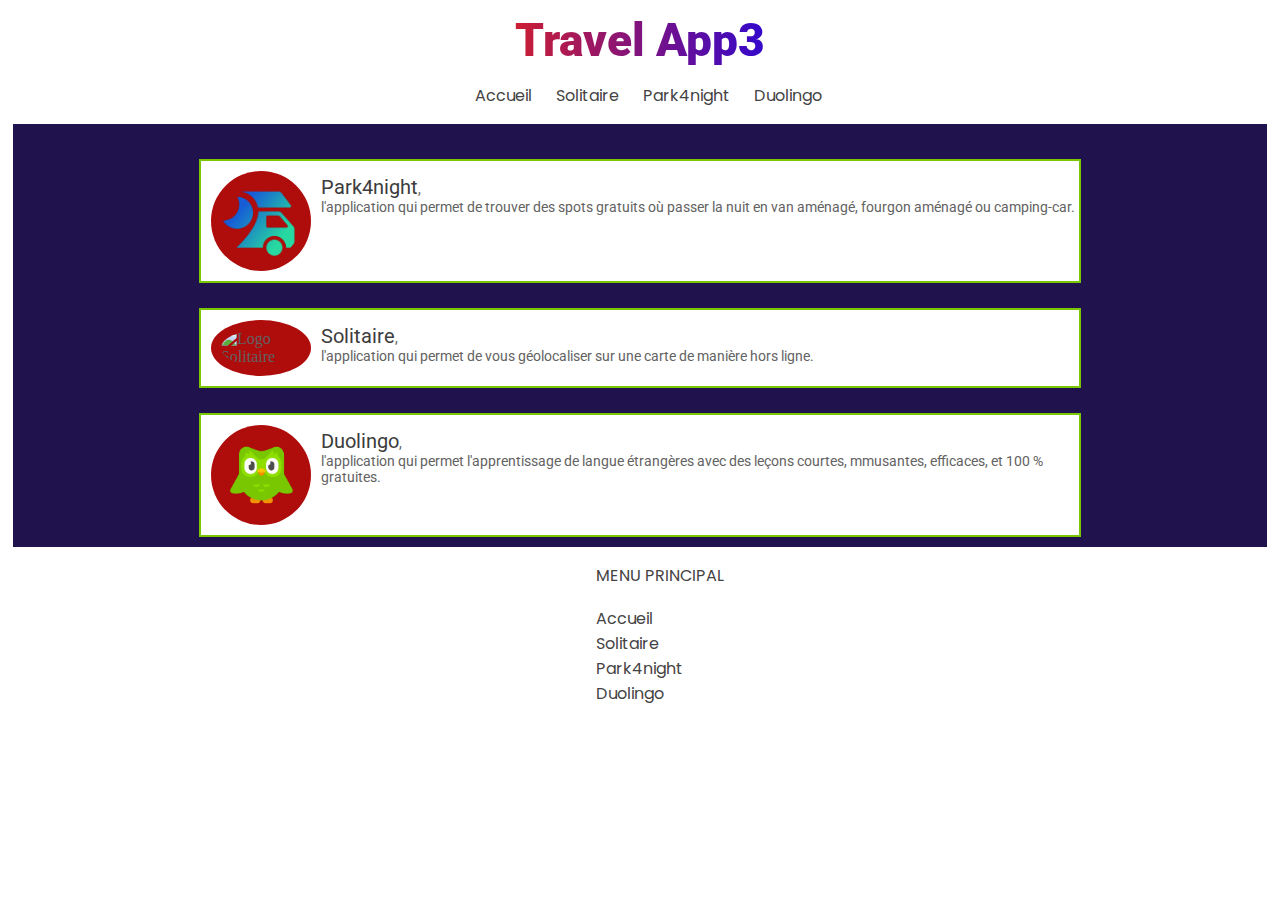
==== index.html @ 0b33c69d "Développer un site web présentant 3 applications mobiles" ====
<!DOCTYPE html>
<html lang="en">

<head>
    <meta charset="UTF-8">
    <meta name="viewport" content="width=device-width, initial-scale=1.0">
    <title>App Favorites</title>
    <link href="https://fonts.googleapis.com/css2?family=Archivo+Black&family=Poppins:wght@300;400&display=swap"
        rel="stylesheet">
        <link href="https://fonts.googleapis.com/css2?family=Roboto&family=Varela+Round&display=swap" rel="stylesheet">
    <link rel="stylesheet" href="style.css">
</head>

<body class="index-body">
    <header>
        <h1 class="index-h1">Travel App3</h1>
        <nav class="index-nav">
            <ul class="index-nav-ul">
                <li class="index-nav-li"><a href="index.html" class="index-nav-liens">Accueil</a></li>
                <li class="index-nav-li"><a href="Solitaire.html" class="index-nav-liens">Solitaire</a></li>
                <li class="index-nav-li"><a href="Park4night.html" class="index-nav-liens">Park4night</a></li>
                <li class="index-nav-li"><a href="Duolingo.html" class="index-nav-liens">Duolingo</a></li>
            </ul>
        </nav>
    </header>

    <main class="index-main">

        <Article class="index-bloc-intro">

            <div class="index-bloc-intro1">
            <img src="images/park4night.png" alt="Logo Park4night" class="index-img-logo">
            <p class="index-p"><span class="index-text-appli">Park4night</span>,<br>l'application qui permet de trouver des spots gratuits où passer la nuit en van aménagé, fourgon aménagé ou camping-car.</p>
            </div >

            <div class="index-bloc-intro2">
            <img src="images/" alt="Logo Solitaire" class="index-img-logo">
            <p class="index-p"><span class="index-text-appli">Solitaire</span>,<br> l'application qui permet de vous géolocaliser sur une carte de manière hors ligne.</p>
            </div>

            <div class="index-bloc-intro3">
                <img src="images/duolingo.png" alt="Logo Duolingo" class="index-img-logo">
                <p class="index-p"><span class="index-text-appli">Duolingo</span>,<br> l'application qui permet l'apprentissage de langue étrangères avec des leçons courtes, mmusantes, efficaces, et 100 % gratuites.</p>          
            </div>  

        </Article>
       

    </main>
    <footer class="index-footer">
            <ul class="index-footer-ul">
                <li class="index-footer-li">MENU PRINCIPAL</li><br>
                <li class="index-footer-li"><a href="index.html" class="index-footer-liens">Accueil</a></li>
                <li class="index-footer-li"><a href="Solitaire.html" class="index-footer-liens">Solitaire</a></li>
                <li class="park-footer-li"> <a href="Park4night.html" class="index-footer-liens">Park4night</a></li>
                <li class="index-footer-li"><a href="Duolingo.html" class="index-footer-liens">Duolingo</a></li>
            </ul>

    </footer>

</body>

</html>
---- style.css ----
/* Index nav*/

.index-body {
    margin:1%;
}
.index-nav {
    display: flex;
    justify-content: center;
}

.index-nav-li {
    list-style: none;
    margin-right: 1.5em;
}

.index-nav-ul {
    display: flex;
}

.index-nav-liens, .index-footer-liens, .index-footer-li {
    color: rgb(68, 67, 67);
    text-decoration: none;
    font-family: 'Poppins', sans-serif;
}

.index-nav-liens:hover, .index-footer-liens:hover {
    text-decoration: underline;
}

/* Index Main*/

.index-h1 {
    padding-top: 0%;
    text-align: center;
    font-size: 46px;
    color: rgb(78, 73, 73);
    font-family: 'Roboto', sans-serif;
    margin-top: 5px;
    margin-bottom: 0;
    font-weight: 900;
    background: linear-gradient(to right, rgb(255, 0, 0), rgb(255, 38, 0), blue, rgb(15, 1, 65));
    background-clip: text;
    -webkit-background-clip: text;
    -webkit-text-fill-color: transparent;
}

.index-h2 {
color: white;
padding-top: 2%;
text-align: center;
}

.index-main {
    background-color: #20124d;
}

.index-bloc-intro {
    color: #636262;
    padding-top: 10px;
    padding-bottom: 10px;
}

.index-bloc-intro1, .index-bloc-intro2, .index-bloc-intro3  {
    display: flex;
    background-color: white;
    width: 70%;
    margin: auto;
    margin-top: 2%;   
    border:2px solid #78c701; 
}

.index-text-appli {
    font-size: 20px;
   color: #3c3c3c;
}

.index-p {
    font-size: 14px;
    font-family: 'Roboto', sans-serif;
}

.index-img-logo {
    width: 80px;
    padding: 10px;
    margin: 10px;
    background-color: rgb(175, 12, 12);
    border-radius: 75%;
    
}

/* Index footer*/

.index-footer {
    display: flex;   
    justify-content: center;
}

.index-footer-li {
    list-style: none;
}

/* Solitaire Header*/

.solitaire-main {
    background-color: #1f2123;
}

.solitaire-header {
    display: flex;
    justify-content: center;   
    margin-bottom: 0; 
}

.solitaire-p3 {
    font-size: 14px;
    font-family: 'Raleway', sans-serif;
}
.solitaire-p {
    color: #363636;
    font-size: 14px;    
    margin: 7px;
    text-align: center;
}


.solitaire-p2 {
    color: #636262;
    font-size: 12px;    
    margin: 7px;
    text-align: center;
}

.solitaire-p3 {
    font-size: 14px;
    font-size: 14px;
    color: white;
}


.solitaire-header-bloc2 {
    display: flex;
   
}

.solitaire-header-bloc3 {
    background-color: #2f7246;
}

.solitaire-nav-ul {
    display: flex;
    justify-content: center;
    margin: 0;   
    padding: 0; 
}

.solitaire-nav-li {
    list-style: none;  
    margin: 9px;
}

.solitaire-nav-liens {
    color: white;
    text-decoration: none;
    font-family: 'Raleway', sans-serif; 
    font-size: 12px;
    padding: 10px;
}

.solitaire-nav-liens:hover {
    background-color: #055831;    
}

.solitaire-logo-app {
    display: flex;
    justify-content: center;
}

.solitaire-ul-app {
    display: flex;   
    list-style: none;
    margin: 0;
}

.solitaire-règles {
    list-style: none;
}

/* Solitaire main*/

.solitaire-h1, .solitaire-p, .solitaire-p1, .solitaire-ul-app, .solitaire-footer-ul, .solitaire-h2, .solitaire-p4 {
    font-family: 'Open Sans', sans-serif;
}

.solitaire-h1 {
    font-size: 45px;
}

.solitaire-h2 {
    font-size: 20px; 
    color: white; 
    margin-left: 40px;  
}

.solitaire-p {
    color: #3c3c3c;
}

.solitaire-p1 {
    color: #095943;
    font-size: 20px;
    font-weight: 600;
}

.solitaire-p4 {
    color: #636262;
    font-size: 14px;
    font-weight: 700;
}

.solitaire-p3 {
    color: #636262;
    font-size: 14px;
    font-weight: 700;
}

.solitaire-section1 {
    display: flex;    
}

.solitaire-bloc1 {
    border: 1px solid rgb(163, 162, 162);
    margin: 5px;
    width: 40%;
}

.solitaire-bloc3 {
    display: flex;
    flex-direction: column;
    align-items: center;
}

.solitaire-section2 {
    border: 1px solid rgb(189, 188, 188);
    margin: 0 0px 5px 5px;
}

.solitaire-bloc2 {
    border: 1px solid rgb(189, 188, 188);
    margin: 5px 5px 5px 0;
    padding: 10px;
    width: 60%;
}

.solitaire-bloc1a {
    background-color: #1f2123;
}
.solitaire-bloc1aa {
    display: flex;    
    background-color: white;
}

.solitaire-img-carte {
    width: 160px;
    margin: 5px;
    
    }

/* Solitaire footer*/
.solitaire-footer {
    background-color: #0e0f10;
}

.solitaire-footer-ul {
    list-style: none;
    display: flex;
    justify-content: center;
    padding-top: 10px;
}


.solitaire-footer-li {
    padding: 0 15px;

}

.solitaire-footer-liens {
    color: white;
    text-decoration: none; 
    font-size: 15px;
}

.solitaire-footer-liens:hover {
    text-decoration: underline;
}


.solitaire-footer-bloc2{
    display: flex;
    justify-content: center;
    padding: 0;
    margin: 0;
    font-family: 'Open Sans', sans-serif;
}



/* Duolingo nav */

.duo-body {
    max-width: 1100px;

}

.duo-header {
    background-image: url(images/duo-header.png);
    background-size: cover 90%;
    padding: 80px;
    background-position: center;
}

.duo-nav {
    padding: 10px;
}

.duo-nav-ul {
    display: flex;
    justify-content: center;
    padding: 0;
    margin: 0;
}

.duo-nav-li {
    font-family: varela, sans-serif;
    list-style: none;
    margin: 1%;
    font-size: 20px;
    font-weight: 700;
}

.duo-nav-liens {
    text-decoration: none;
    color: white;
    border: 2px solid white;
    border-radius: 15px;
    padding: 8px;
    background-color: #78c701;
}

.duo-nav-liens:hover {
    background-color: #69a50f;
}

.duo-nav {
    background-color: rgba(24, 60, 107, .4);
    border-radius: 3em;
}



/* Duolingo main */

.duo-main {
    margin: 50px;
    line-height: 1;
}

.duo-h1 {
    text-align: center;
    margin-bottom: 90px;
    font-weight: 800;
    font-size: 30px;
    color: white;

}

.duo-h1,
.duo-h2,
.duo-h3,
.duo-p,
.duo-copyright,
.duo-footer-liens {
    font-family: varela, sans-serif;
}

.duo-h2 {
    color: #78c701;
    font-size: 20px;
}

.duo-h3 {
    color: #78c701;
    font-size: 20px;
    font-weight: 800;
}

.duo-p {
    color: #878787;
    font-size: 14px;
}

.duo-bloc-main1 {
    display: flex;
    flex-direction: row;
    justify-content: space-around;
    margin: 10px 0;
    padding: 20px 0;
}

.duo-bloc-intro1 {
    display: flex;
    justify-content: center;
    margin-bottom: 1%;
}

.duo-bloc-intro2 {
    padding-bottom: 1%;
}

.duo-ul-main {
    display: flex;
    flex-wrap: wrap;
    list-style: none;

}

.duo-img-teach {
    width: 30px;
}

.duo-img-history {
    height: 170px;
    margin-right: 5px;

}

.duo-bloc-history {
    display: flex;
    align-items: center;
}

.duo-img-gif1 {
    width: 35%;
}

.duo-img-main {
    width: 45%;
    object-fit: contain;
    margin: 10px;
}

.duo-img-download {
    width: 100px;
    border: 1px solid #3c3c3c;
    border-radius: 3em;
    padding: 5px;
}

.Download:hover {
    font-size: 15px;
    font-weight: 900;
    text-decoration: underline;
}

.duo-img-download:hover {
    background-color: #d1cbcb;

}

/* Duolingo footer */

.duo-img-logo:hover {
    border: 2px solid white;
}

.duo-copyright,
.duo-footer-liens {
    color: white;
    text-decoration: none;
    font-size: 12px;
}

.duo-copyright:hover,
.duo-footer-liens:hover {
    color: white;
    text-decoration: underline;
    font-size: 12px;
}

.duo-footer1 {
    display: flex;
    justify-content: space-between;
    margin: auto;
}

.duo-footer {
    display: flex;
    justify-content: space-around;
    padding: 40px;
    background-image: url(images/duo-footer.png);
}

/* Park4night nav */

#park-img-logo {
    width: 60px;
}

.park-h2,
.park-text-intro {
    color: white;
    text-align: center;
    font-weight: 800;
}

.park-h2 {
    margin: 40px 0 0;
    font-size: 50px;
}

.park-h3 {
    color: white;
    font-size: 16px;
    font-family: 'Roboto', sans-serif;
}

.park-text-intro {
    text-align: center;
    font-size: 30px;
    margin: 0 0 30px;
}

.park-header {
    background-image: url(images/park4night-van.png);
    background-size: 100%;
    background-repeat: no-repeat;
}

.park-bloc-nav {
    display: flex;
    justify-content: space-between;
}

.park-bloc-nav1 {
    display: flex;
}

.park-nav-ul {
    display: flex;
    align-items: center;
    padding-left: 20px;
    margin: 15px;
}

.park-nav-li {
    list-style: none;    

}

.park-nav-liens {
    color: white;
    font-weight: 800;
    font-size: 16px;
    text-decoration: none;
    border-radius: 5px;
    background-color: #23c5aa;
    margin: 0 5px;    
    padding: 5px;
    font-family: 'Roboto', sans-serif;
}

.park-nav-liens:hover{
    background-color: #165dd7;
   
}

/* Park4night main */


.park-p, .park-p1, .park-p2, .park-p3, .park-p4, .park-p5{
    font-family: 'Roboto', sans-serif;
    font-weight: 600;
}


.park-p {
    font-size: 13px;
    color: white;
}

.park-p1 {      
    font-size: 13px;
    color: #3c3c3c;
}

.park-p2 {  
    font-size: 16px;
    color: white;
}

.park-p3 {
    color: #585858;
    margin-bottom: 50px;
}

.park-p4 {    
    font-size: 15px;
    color: rgb(36, 35, 35);
}

.park-titre {
    font-size: 28px;
    color: white;
}

.park-section-carte {
    display: flex;
    justify-content: center;
}

.park-bloc-carte {
    border: 1px solid white;
    padding: 50px;
    background-color: white;
    margin: 0 10px;
    text-align: center;
    width: 15%;
    margin-top: 1%;
}

.park-img-intro {
    width: 90px;
}

.park-img-screenshot {
    width: 80%;
    display: flex;
    margin: auto;
}


.park-main-section {
    display: flex;
}

.park-main-section2 {
    display: flex;
    margin-top: 10px;
    font-family: 'Roboto', sans-serif;
    font-size: 13px;
    font-weight: 600;
    color: white;  
    margin-bottom: 5%;  
}

.park-main-section3 {
   margin-top: 5%;
   margin-bottom: 5%;
    font-family: 'Roboto', sans-serif;
    font-size: 13px;  
    padding: 50px;
}

.park-main-section4 {
    display: flex;
    flex-direction: column;
    text-align: center;
    
}

.park-bloc-main1 {
    width: 60%;
    padding: 5px;
    margin-right: 10px;
    border-radius: 10px;
    background: linear-gradient(0deg, rgba(35, 197, 170, 1) 0%, rgba(28, 136, 197, 1) 100%);
}

.park-bloc-main2 {
    display: flex;
    flex-direction: column;
    width: 38%;
}

.park-bloc-main2a {
    height: 50%;
    background-color: #165dd7;
    border-radius: 10px 10px 0 0;  
    text-align: center;
}

.park-bloc-main2aa {
    height: 50%;
    border: 1px solid #1a1f39;
    background-color: #1a1f39;
    border-radius: 0 0 10px 10px;
    text-align: center;
}

.park-bloc-main3 {
    margin: 0 10px 0 0;
    background-color: #165dd7;
    border-radius: 10px;
    padding: 5px;
    width: 40%;
}

.park-bloc-main4 {
    border-radius: 10px;
    background-color: #1a1f39;
    text-align: center;
    padding: 10px;
}

.park-bloc-main5 {
    border-radius: 10px;
    background-color:  #165dd7 ;
    margin-left: 10px;  
    width: 40%;
    padding: 5px;
    text-align: center;
}

.park-bloc-main6 {
    background-color: white;
    border: 3px solid #d9d9d9;
    padding: 20px;
}

.park-liens-main-logo {
    color: white;
    text-decoration: none;
}

.park-liens-main-logo:hover {
    text-decoration: underline;
}

.park-main-ul {
    display: flex;    
    list-style: none;    
    padding-left: 0px;
    padding-bottom: 20px;
}

.park-main-li {
    color: white; 
}

.park-img-download1 {
height: 60%;

}

.park-img-download2 {
    width: 26%;
}

.park-img-download2:hover {
    background-color: #d9d9d9;
}

.park-img-logo {
    width: 30px;
    height: 30px;
}

.park-img-logo2 {
    width: 65px;
    background-color: #1a1f39;
    padding: 5px;
    border-radius: 80%;
    border: 1px solid white;
}

.park-img-logo2:hover {
    transform: scale(1.1);
    
}

.park-lien-subs {
    text-decoration: none;
    background-color:#23c5aa;
    border-radius: 20px;
    padding: 3% 5% 3% 5%;   
    color: white;
}

.park-lien-subs:hover {    
    background-color:#1d9e89;
}

/* Park4night footer */

.park-section-footer {
    display: flex;
    justify-content: center;
}

.park-footer {
    background-color: #1a1f39;
    padding: 20px;
}

.park-footer-ul {
    list-style: none;
    font-family: 'Roboto', sans-serif;
}

.park-footer-li {
    color: white;
}

.park-img-nature {
    width: 25%;
}


.park-liens {
    color: white;
    text-decoration: none;    
}

.park-liens:hover, .fa-brands:hover {
    color: white;
    font-weight: 700;
}

.fa-brands {
    color: #1d9e89;
}


/* Park4night */

.park-body {
    max-width: 1000px;
    margin: auto;
}
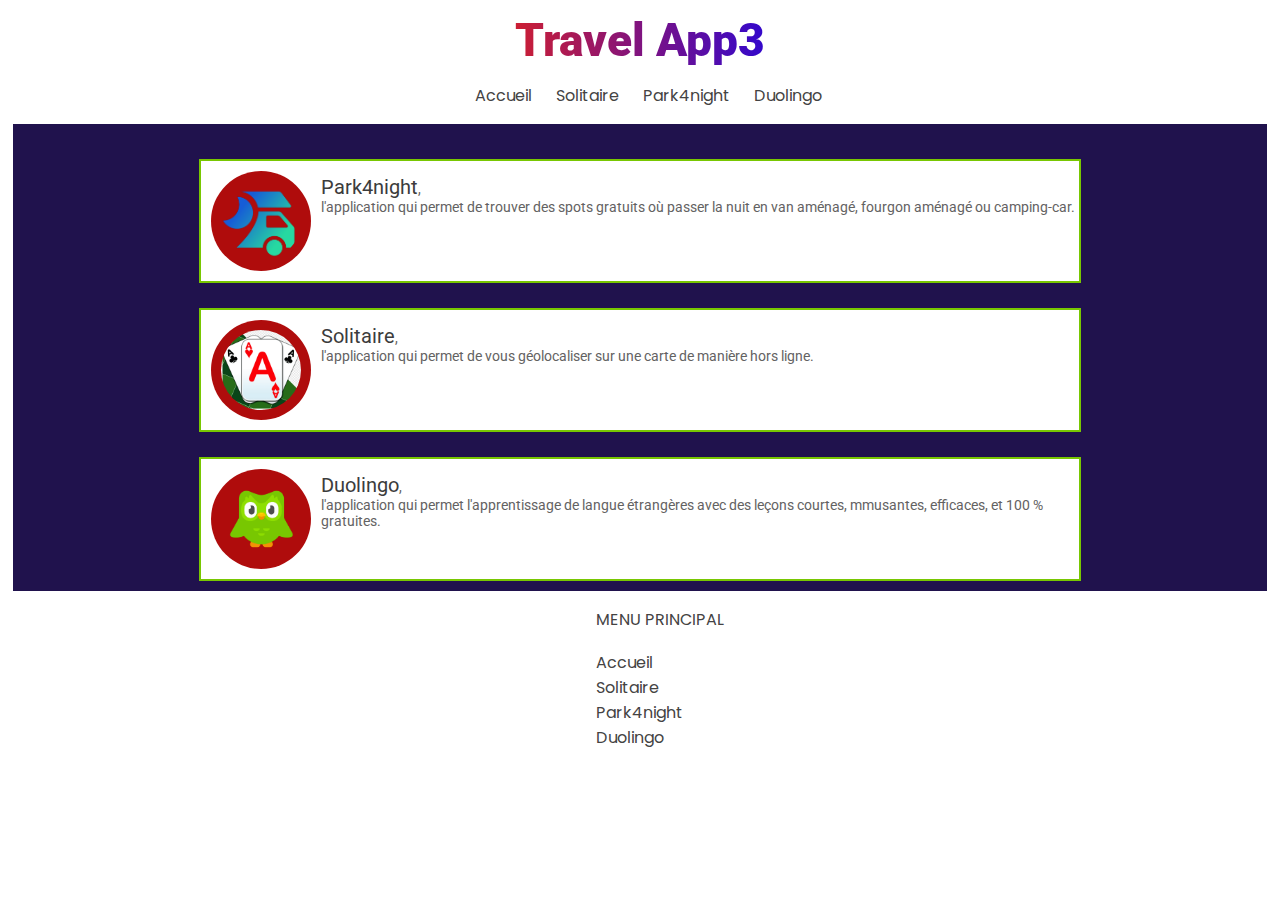
==== commit 8e3e17e7: "Site Web pour présenter 3 applications mobiles" ====
--- a/index.html
+++ b/index.html
@@ -34,7 +34,7 @@
             </div >
 
             <div class="index-bloc-intro2">
-            <img src="images/" alt="Logo Solitaire" class="index-img-logo">
+            <img src="images/solitaire.png" alt="Logo Solitaire" class="index-img-logo">
             <p class="index-p"><span class="index-text-appli">Solitaire</span>,<br> l'application qui permet de vous géolocaliser sur une carte de manière hors ligne.</p>
             </div>
 
--- a/style.css
+++ b/style.css
@@ -85,7 +85,6 @@
     margin: 10px;
     background-color: rgb(175, 12, 12);
     border-radius: 75%;
-    
 }
 
 /* Index footer*/
@@ -103,6 +102,7 @@
 
 .solitaire-main {
     background-color: #1f2123;
+    margin: 0;
 }
 
 .solitaire-header {
@@ -122,7 +122,6 @@
     text-align: center;
 }
 
-
 .solitaire-p2 {
     color: #636262;
     font-size: 12px;    
@@ -136,10 +135,8 @@
     color: white;
 }
 
-
 .solitaire-header-bloc2 {
     display: flex;
-   
 }
 
 .solitaire-header-bloc3 {
@@ -262,8 +259,7 @@
 .solitaire-img-carte {
     width: 160px;
     margin: 5px;
-    
-    }
+}
 
 /* Solitaire footer*/
 .solitaire-footer {
@@ -275,8 +271,8 @@
     display: flex;
     justify-content: center;
     padding-top: 10px;
-}
-
+    margin: 0;
+}
 
 .solitaire-footer-li {
     padding: 0 15px;
@@ -292,7 +288,6 @@
 .solitaire-footer-liens:hover {
     text-decoration: underline;
 }
-
 
 .solitaire-footer-bloc2{
     display: flex;
@@ -302,14 +297,7 @@
     font-family: 'Open Sans', sans-serif;
 }
 
-
-
 /* Duolingo nav */
-
-.duo-body {
-    max-width: 1100px;
-
-}
 
 .duo-header {
     background-image: url(images/duo-header.png);
@@ -355,8 +343,6 @@
     border-radius: 3em;
 }
 
-
-
 /* Duolingo main */
 
 .duo-main {
@@ -370,7 +356,6 @@
     font-weight: 800;
     font-size: 30px;
     color: white;
-
 }
 
 .duo-h1,
@@ -420,7 +405,6 @@
     display: flex;
     flex-wrap: wrap;
     list-style: none;
-
 }
 
 .duo-img-teach {
@@ -430,7 +414,6 @@
 .duo-img-history {
     height: 170px;
     margin-right: 5px;
-
 }
 
 .duo-bloc-history {
@@ -463,7 +446,6 @@
 
 .duo-img-download:hover {
     background-color: #d1cbcb;
-
 }
 
 /* Duolingo footer */
@@ -553,7 +535,6 @@
 
 .park-nav-li {
     list-style: none;    
-
 }
 
 .park-nav-liens {
@@ -570,7 +551,6 @@
 
 .park-nav-liens:hover{
     background-color: #165dd7;
-   
 }
 
 /* Park4night main */
@@ -580,7 +560,6 @@
     font-family: 'Roboto', sans-serif;
     font-weight: 600;
 }
-
 
 .park-p {
     font-size: 13px;
@@ -636,7 +615,6 @@
     display: flex;
     margin: auto;
 }
-
 
 .park-main-section {
     display: flex;
@@ -664,7 +642,6 @@
     display: flex;
     flex-direction: column;
     text-align: center;
-    
 }
 
 .park-bloc-main1 {
